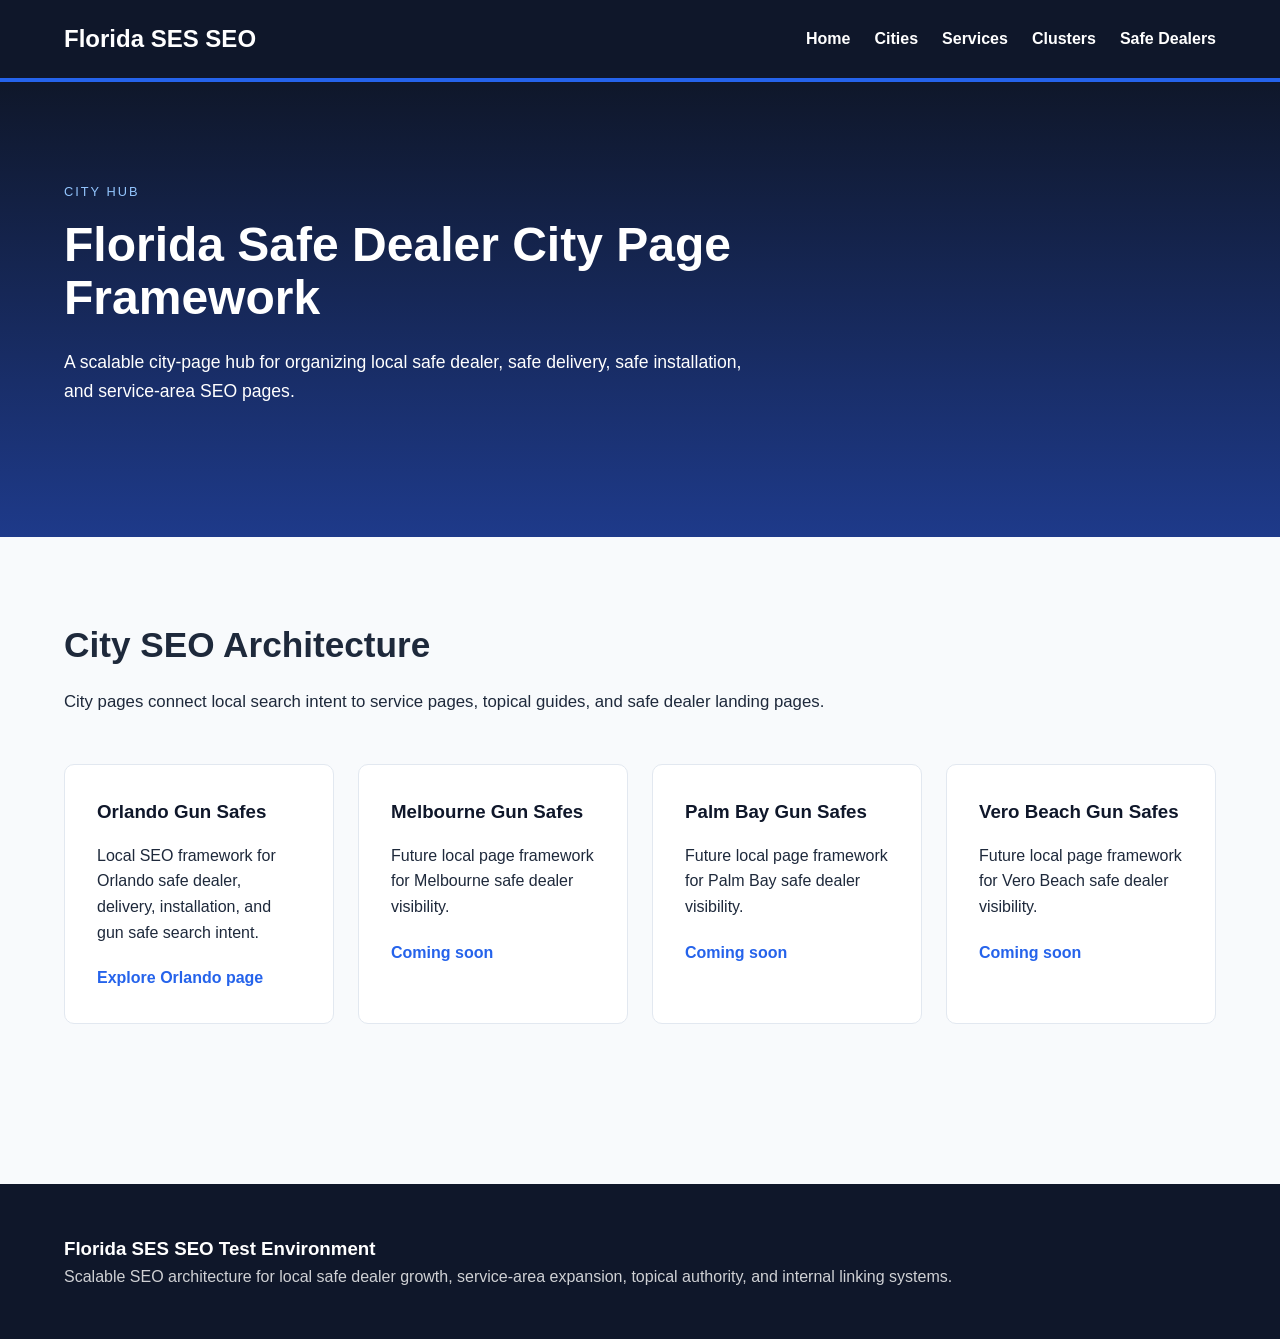
==== cities/index.html @ cc69f236 "Create index.html" ====
<!DOCTYPE html>
<html lang="en">
<head>
  <meta charset="UTF-8" />
  <meta name="viewport" content="width=device-width, initial-scale=1.0" />

  <title>Florida City Pages | Florida SES SEO Test Site</title>

  <meta
    name="description"
    content="Florida city-page SEO framework for local safe dealer visibility, service-area expansion, and scalable internal linking architecture."
  />

  <link rel="stylesheet" href="../css/styles.css" />

  <script src="../js/seo-canonical.js" defer></script>
  <script src="../js/shared.js" defer></script>
</head>

<body>
  <div id="site-header"></div>

  <main>
    <section class="hero">
      <div class="container">
        <p class="eyebrow">City Hub</p>

        <h1>Florida Safe Dealer City Page Framework</h1>

        <p class="hero-text">
          A scalable city-page hub for organizing local safe dealer,
          safe delivery, safe installation, and service-area SEO pages.
        </p>
      </div>
    </section>

    <section class="hub-section">
      <div class="container">
        <h2>City SEO Architecture</h2>

        <p class="section-intro">
          City pages connect local search intent to service pages,
          topical guides, and safe dealer landing pages.
        </p>

        <div class="card-grid">
          <article class="card">
            <h3>Orlando Gun Safes</h3>
            <p>
              Local SEO framework for Orlando safe dealer, delivery,
              installation, and gun safe search intent.
            </p>
            <a href="orlando-gun-safes.html">Explore Orlando page</a>
          </article>

          <article class="card">
            <h3>Melbourne Gun Safes</h3>
            <p>
              Future local page framework for Melbourne safe dealer visibility.
            </p>
            <a href="#">Coming soon</a>
          </article>

          <article class="card">
            <h3>Palm Bay Gun Safes</h3>
            <p>
              Future local page framework for Palm Bay safe dealer visibility.
            </p>
            <a href="#">Coming soon</a>
          </article>

          <article class="card">
            <h3>Vero Beach Gun Safes</h3>
            <p>
              Future local page framework for Vero Beach safe dealer visibility.
            </p>
            <a href="#">Coming soon</a>
          </article>
        </div>
      </div>
    </section>
  </main>

  <div id="site-footer"></div>
</body>
</html>
---- css/styles.css ----
/* =========================
   GLOBAL RESET
========================= */

* {
  margin: 0;
  padding: 0;
  box-sizing: border-box;
}

/* =========================
   BODY
========================= */

body {
  font-family: Arial, Helvetica, sans-serif;
  line-height: 1.6;
  color: #1e293b;
  background: #f8fafc;
}

/* =========================
   CONTAINER
========================= */

.container {
  width: 90%;
  max-width: 1200px;
  margin: 0 auto;
}

/* =========================
   HEADER
========================= */

.site-header {
  background: #0f172a;
  padding: 20px 0;
  border-bottom: 4px solid #2563eb;
}

.site-header .container {
  display: flex;
  justify-content: space-between;
  align-items: center;
}

.logo a {
  color: #ffffff;
  text-decoration: none;
  font-size: 1.5rem;
  font-weight: bold;
}

.main-nav ul {
  display: flex;
  gap: 24px;
  list-style: none;
}

.main-nav a {
  color: #ffffff;
  text-decoration: none;
  font-weight: 600;
}

.main-nav a:hover {
  color: #93c5fd;
}

/* =========================
   HERO
========================= */

.hero {
  padding: 100px 0;
  background: linear-gradient(to bottom, #0f172a, #1e3a8a);
  color: #ffffff;
}

.eyebrow {
  text-transform: uppercase;
  letter-spacing: 2px;
  font-size: 0.8rem;
  margin-bottom: 16px;
  color: #93c5fd;
}

.hero h1 {
  font-size: 3rem;
  line-height: 1.1;
  margin-bottom: 24px;
  max-width: 850px;
}

.hero-text {
  font-size: 1.1rem;
  max-width: 700px;
  margin-bottom: 32px;
}

/* =========================
   BUTTONS
========================= */

.hero-actions {
  display: flex;
  gap: 16px;
  flex-wrap: wrap;
}

.button {
  display: inline-block;
  padding: 14px 24px;
  border-radius: 6px;
  text-decoration: none;
  font-weight: bold;
  transition: 0.2s ease;
}

.button.primary {
  background: #2563eb;
  color: #ffffff;
}

.button.primary:hover {
  background: #1d4ed8;
}

.button.secondary {
  background: #ffffff;
  color: #0f172a;
}

.button.secondary:hover {
  background: #e2e8f0;
}

/* =========================
   HUB SECTION
========================= */

.hub-section {
  padding: 80px 0;
}

.hub-section h2 {
  font-size: 2.2rem;
  margin-bottom: 16px;
}

.section-intro {
  max-width: 800px;
  margin-bottom: 48px;
  font-size: 1.05rem;
}

/* =========================
   CARD GRID
========================= */

.card-grid {
  display: grid;
  grid-template-columns: repeat(auto-fit, minmax(250px, 1fr));
  gap: 24px;
}

.card {
  background: #ffffff;
  padding: 32px;
  border-radius: 10px;
  border: 1px solid #e2e8f0;
  transition: 0.2s ease;
}

.card:hover {
  transform: translateY(-4px);
}

.card h3 {
  margin-bottom: 16px;
  color: #0f172a;
}

.card p {
  margin-bottom: 20px;
}

.card a {
  color: #2563eb;
  font-weight: bold;
  text-decoration: none;
}

/* =========================
   FOOTER
========================= */

.site-footer {
  background: #0f172a;
  color: #ffffff;
  padding: 50px 0;
  margin-top: 80px;
}

.site-footer p {
  opacity: 0.8;
}

/* =========================
   RESPONSIVE
========================= */

@media (max-width: 768px) {

  .hero {
    padding: 70px 0;
  }

  .hero h1 {
    font-size: 2.2rem;
  }

  .main-nav ul {
    flex-wrap: wrap;
    gap: 16px;
  }

}
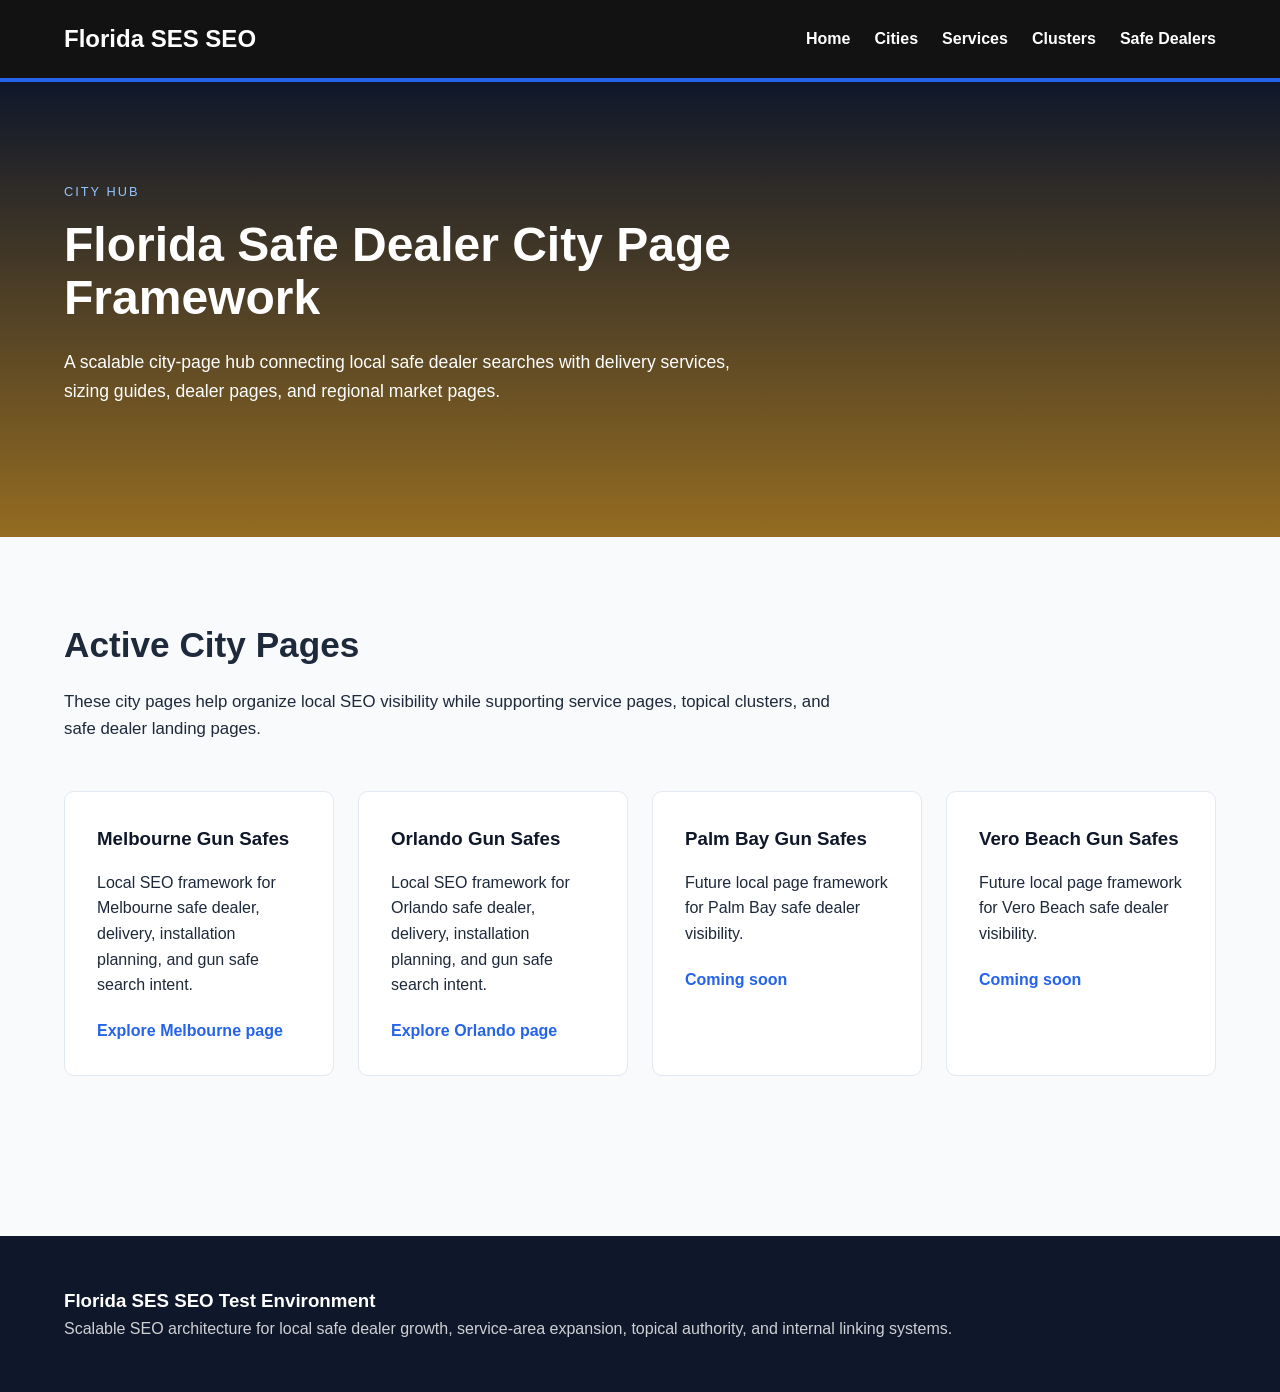
==== commit 251796d6: "Update index.html" ====
--- a/cities/index.html
+++ b/cities/index.html
@@ -8,7 +8,7 @@
 
   <meta
     name="description"
-    content="Florida city-page SEO framework for local safe dealer visibility, service-area expansion, and scalable internal linking architecture."
+    content="Florida city-page SEO hub for Melbourne, Orlando, local safe dealer visibility, safe delivery, and scalable internal linking architecture."
   />
 
   <link rel="stylesheet" href="../css/styles.css" />
@@ -28,37 +28,38 @@
         <h1>Florida Safe Dealer City Page Framework</h1>
 
         <p class="hero-text">
-          A scalable city-page hub for organizing local safe dealer,
-          safe delivery, safe installation, and service-area SEO pages.
+          A scalable city-page hub connecting local safe dealer searches
+          with delivery services, sizing guides, dealer pages, and regional market pages.
         </p>
       </div>
     </section>
 
     <section class="hub-section">
       <div class="container">
-        <h2>City SEO Architecture</h2>
+        <h2>Active City Pages</h2>
 
         <p class="section-intro">
-          City pages connect local search intent to service pages,
-          topical guides, and safe dealer landing pages.
+          These city pages help organize local SEO visibility while supporting
+          service pages, topical clusters, and safe dealer landing pages.
         </p>
 
         <div class="card-grid">
           <article class="card">
+            <h3>Melbourne Gun Safes</h3>
+            <p>
+              Local SEO framework for Melbourne safe dealer, delivery,
+              installation planning, and gun safe search intent.
+            </p>
+            <a href="melbourne-gun-safes.html">Explore Melbourne page</a>
+          </article>
+
+          <article class="card">
             <h3>Orlando Gun Safes</h3>
             <p>
               Local SEO framework for Orlando safe dealer, delivery,
-              installation, and gun safe search intent.
+              installation planning, and gun safe search intent.
             </p>
             <a href="orlando-gun-safes.html">Explore Orlando page</a>
-          </article>
-
-          <article class="card">
-            <h3>Melbourne Gun Safes</h3>
-            <p>
-              Future local page framework for Melbourne safe dealer visibility.
-            </p>
-            <a href="#">Coming soon</a>
           </article>
 
           <article class="card">
--- a/css/styles.css
+++ b/css/styles.css
@@ -34,7 +34,7 @@
 ========================= */
 
 .site-header {
-  background: #0f172a;
+  background: #121212;
   padding: 20px 0;
   border-bottom: 4px solid #2563eb;
 }
@@ -74,7 +74,7 @@
 
 .hero {
   padding: 100px 0;
-  background: linear-gradient(to bottom, #0f172a, #1e3a8a);
+  background: linear-gradient(to bottom, #0f172a, #946c21);
   color: #ffffff;
 }
 
